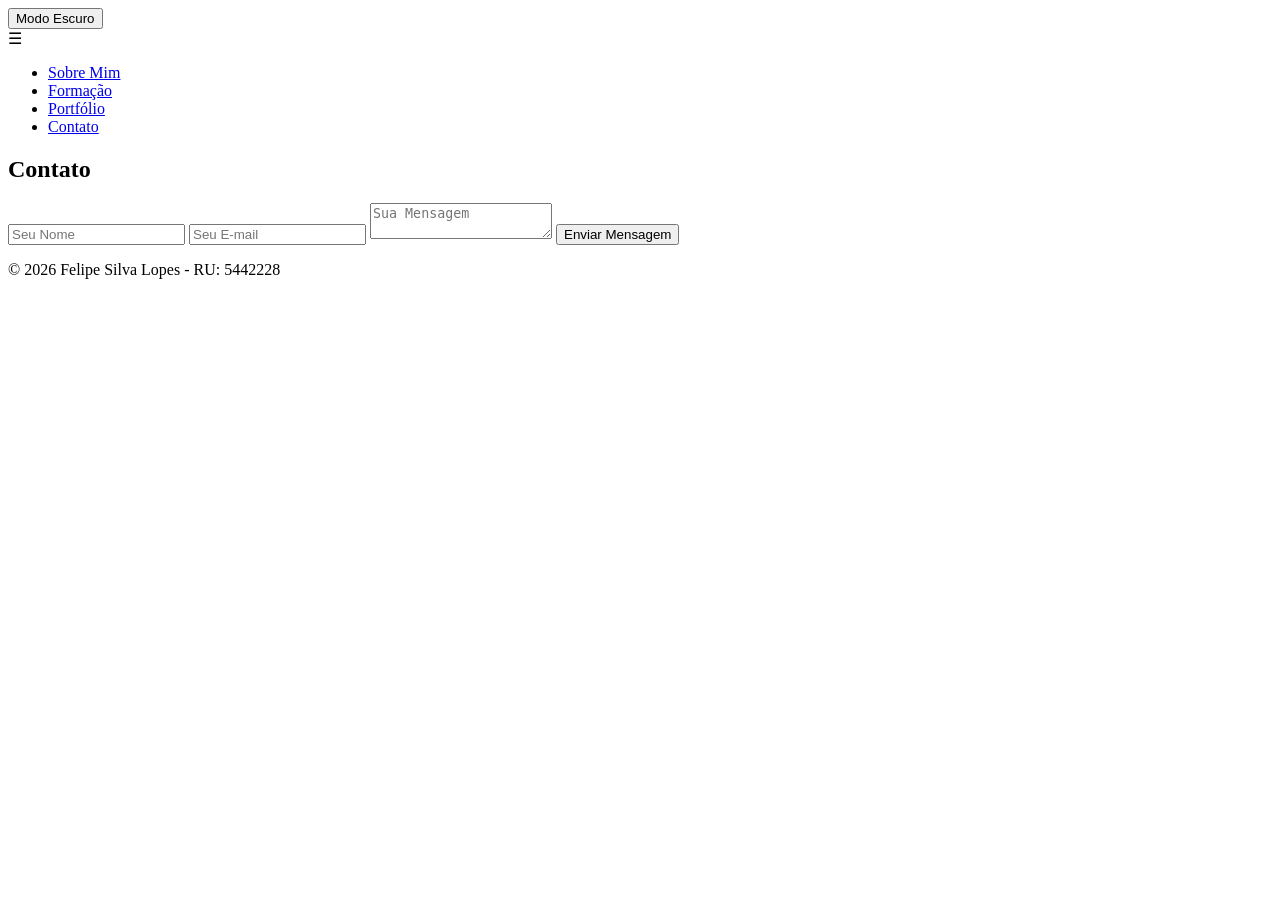
==== contato.html @ 861ddfe1 "Add files via upload" ====
<!DOCTYPE html>
<html lang="pt-br">

<head>
    <meta charset="UTF-8">
    <meta name="viewport" content="width=device-width, initial-scale=1.0">
    <title>Meu Portfólio Profissional</title>
    <link rel="stylesheet" href="css/style.css">
</head>

<body>

    <header> <!-- Cabeçalho -->
        <button id="toggleTema">Modo Escuro</button> <!-- Botao que altera modo de exibiçao -->
        <div class="menu-toggle">☰</div> <!-- icone sandwich que e exibido quando entra em modo mobile -->
        <nav id="menu">
            <ul> <!-- lista nao ordenada que exibe os botoes para navegar entre as paginas-->
                <li><a href="index.html">Sobre Mim</a></li>
                <li><a href="formacao.html">Formação</a></li>
                <li><a href="portifolio.html">Portfólio</a></li>
                <li><a href="contato.html">Contato</a></li>
            </ul>
        </nav>
    </header>

    <main>
        <section class="secao">
            <h1>Contato</h1>
            <form id="formContato">
                <input type="text" id="nome" placeholder="Seu Nome" required>
                <input type="email" id="email" placeholder="Seu E-mail" required>
                <textarea id="mensagem" placeholder="Sua Mensagem" required></textarea>
                <button type="submit">Enviar Mensagem</button>
            </form>
            <p id="feedback"></p>
        </section>
    </main>

    <footer> <!-- Rodape que exibe meu nome e RU-->
        <p>&copy; 2026 Felipe Silva Lopes - RU: 5442228</p>
    </footer>

    <script src="js/script.js"></script>
</body>

</html>
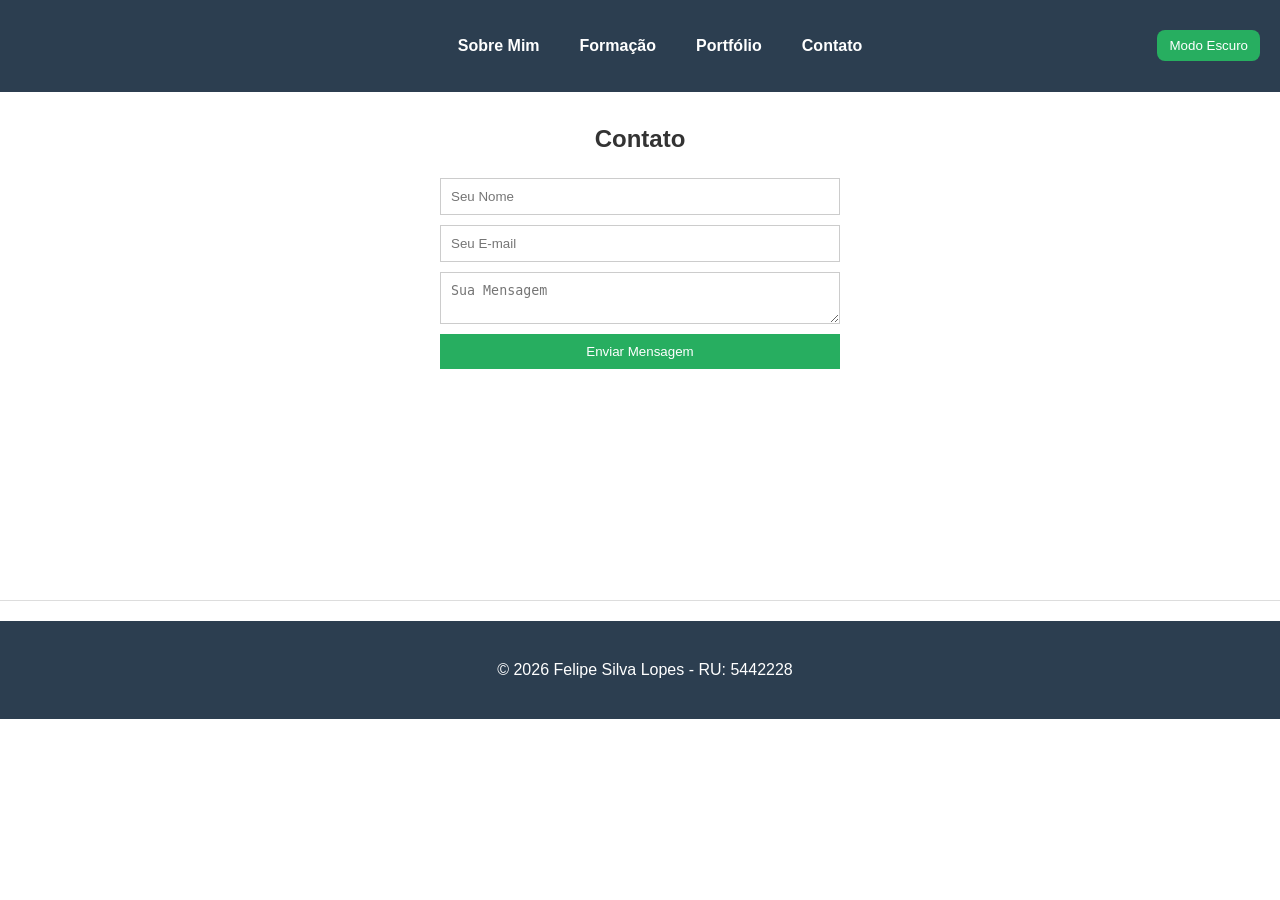
==== commit 79fdbbfe: "update inclusao da pagina index.html que redireciona para a pagina sobre.html" ====
--- a/contato.html
+++ b/contato.html
@@ -15,7 +15,7 @@
         <div class="menu-toggle">☰</div> <!-- icone sandwich que e exibido quando entra em modo mobile -->
         <nav id="menu">
             <ul> <!-- lista nao ordenada que exibe os botoes para navegar entre as paginas-->
-                <li><a href="index.html">Sobre Mim</a></li>
+                <li><a href="sobre.html">Sobre Mim</a></li>
                 <li><a href="formacao.html">Formação</a></li>
                 <li><a href="portifolio.html">Portfólio</a></li>
                 <li><a href="contato.html">Contato</a></li>
--- a/css/style.css
+++ b/css/style.css
@@ -0,0 +1,357 @@
+body {
+    font-family: Arial, sans-serif;
+    margin: 0;
+    padding: 0;
+    line-height: 1.6;
+    color: #333;
+    background-color: #ffffff;
+    transition: background 0.3s, color 0.3s;
+}
+
+
+body.dark {
+    background-color: #121212;
+    color: #f1f1f1;
+}
+
+
+header {
+    background: #2c3e50;
+    padding: 1rem 0;
+    position: fixed;
+    width: 100%;
+    top: 0;
+    z-index: 1000;
+    transition: background 0.3s;
+
+    display: flex;              
+    align-items: center;        
+    justify-content: center;    
+    min-height: 60px;          
+}
+
+body.dark header {
+    background: #1a252f;
+}
+
+
+#menu ul {
+    list-style: none;
+    display: flex;
+    justify-content: center;
+    margin: 0;
+}
+
+#menu ul li {
+    margin: 0 20px;
+}
+
+#menu ul li a {
+    color: white;
+    text-decoration: none;
+    font-weight: bold;
+}
+
+.secao {
+    padding: 100px 20px;
+    min-height: 400px;
+    border-bottom: 1px solid #ddd;
+    text-align: center;
+    transition: border 0.3s;
+}
+
+body.dark .secao {
+    border-bottom: 1px solid #333;
+}
+
+.projetos-container {
+    display: flex;
+    justify-content: center;
+    gap: 30px;
+    flex-wrap: wrap;
+    margin-top: 30px;
+}
+
+.card {
+    background: #ffffff;
+    padding: 25px;
+    width: 320px;
+    border-radius: 12px;
+    box-shadow: 0 4px 15px rgba(0,0,0,0.1);
+    text-align: left;
+    transition: transform 0.3s ease, box-shadow 0.3s ease, background 0.3s;
+}
+
+body.dark .card {
+    background: #1e1e1e;
+    box-shadow: 0 4px 15px rgba(0,0,0,0.5);
+}
+
+.card:hover {
+    transform: translateY(-6px);
+    box-shadow: 0 8px 25px rgba(0,0,0,0.15);
+}
+
+.card h3 {
+    margin-bottom: 15px;
+    color: #2c3e50;
+}
+
+body.dark .card h3 {
+    color: #ffffff;
+}
+
+.card p {
+    font-size: 14px;
+    color: #555;
+    line-height: 1.5;
+    margin-left: 0;
+}
+
+body.dark .card p {
+    color: #ccc;
+}
+
+.btn {
+    display: inline-block;
+    margin-top: 15px;
+    padding: 10px 18px;
+    background: #27ae60;
+    color: #fff;
+    text-decoration: none;
+    border-radius: 8px;
+    transition: background 0.3s, transform 0.2s;
+}
+
+.btn:hover {
+    background: #219150;
+    transform: scale(1.05);
+}
+
+#formContato {
+    display: flex;
+    flex-direction: column;
+    max-width: 400px;
+    margin: 0 auto;
+}
+
+#formContato input, 
+#formContato textarea {
+    margin-bottom: 10px;
+    padding: 10px;
+    border: 1px solid #ccc;
+    transition: background 0.3s, color 0.3s, border 0.3s;
+}
+
+body.dark #formContato input,
+body.dark #formContato textarea {
+    background: #2a2a2a;
+    color: #fff;
+    border: 1px solid #444;
+}
+
+button {
+    background: #27ae60;
+    color: white;
+    border: none;
+    padding: 10px;
+    cursor: pointer;
+    transition: background 0.3s;
+}
+
+button:hover {
+    background: #219150;
+}
+
+p {
+    margin-left: 10px;
+}
+
+.secao h1,
+#feedback {
+    text-align: center;
+}
+
+#toggleTema {
+    position: fixed;
+    right: 20px;
+    top: 30px;
+    padding: 8px 12px;
+    border: none;
+    border-radius: 8px;
+    cursor: pointer;
+    background: #27ae60;
+    color: white;
+    z-index: 2000;
+    transition: background 0.3s, transform 0.2s;
+}
+
+#toggleTema:hover {
+    background: #219150;
+    transform: scale(1.05);
+}
+
+.menu-toggle {
+    display: none;
+    font-size: 26px;
+    color: white;
+    cursor: pointer;
+    position: absolute;
+    left: 20px;
+
+    top: 50%;                  
+    transform: translateY(-50%);
+}
+
+
+@media (max-width: 768px) {
+
+    .menu-toggle {
+        display: block;
+    }
+
+    #menu ul {
+        flex-direction: column;
+        background: #2c3e50;
+        position: absolute;
+        top: 60px;
+        width: 100%;
+        left: 0;
+        display: none;
+    }
+
+    body.dark #menu ul {
+        background: #1a252f;
+    }
+
+    #menu ul.active {
+        display: flex;
+    }
+
+    #menu ul li {
+        margin: 15px 0;
+        text-align: center;
+    }
+}
+
+.formacao {
+    display: flex;
+    flex-direction: column;
+    align-items: center;
+    gap: 20px;
+    margin-top: 30px;
+}
+
+.item-formacao {
+    background: #fff;
+    padding: 20px;
+    width: 100%;
+    max-width: 600px;
+    border-radius: 10px;
+    box-shadow: 0 4px 15px rgba(0,0,0,0.1);
+    text-align: left;
+    transition: transform 0.3s, box-shadow 0.3s;
+}
+
+.item-formacao:hover {
+    transform: translateY(-5px);
+    box-shadow: 0 6px 20px rgba(0,0,0,0.15);
+}
+
+.item-formacao h3 {
+    margin-bottom: 10px;
+    color: #2c3e50;
+}
+
+.item-formacao p {
+    margin: 5px 0;
+    color: #555;
+}
+
+body.dark .item-formacao {
+    background: #1e1e1e;
+}
+
+body.dark .item-formacao h3 {
+    color: #fff;
+}
+
+body.dark .item-formacao p {
+    color: #ccc;
+}
+
+.sobre-container {
+    display: flex;
+    justify-content: center;
+    margin-top: 30px;
+}
+
+.sobre-card {
+    background: #ffffff;
+    padding: 30px;
+    max-width: 800px;
+    border-radius: 15px;
+    box-shadow: 0 6px 25px rgba(0,0,0,0.1);
+    text-align: left;
+    transition: transform 0.3s, box-shadow 0.3s;
+}
+
+.sobre-card:hover {
+    transform: translateY(-5px);
+    box-shadow: 0 10px 35px rgba(0,0,0,0.15);
+}
+
+.sobre-card h2 {
+    margin-bottom: 5px;
+    color: #2c3e50;
+}
+
+.sobre-card h4 {
+    margin-bottom: 20px;
+    color: #27ae60;
+    font-weight: normal;
+}
+
+.sobre-card p {
+    margin-bottom: 15px;
+    line-height: 1.6;
+    color: #555;
+}
+
+.skills {
+    margin-top: 20px;
+}
+
+.skills span {
+    display: inline-block;
+    background: #27ae60;
+    color: white;
+    padding: 6px 12px;
+    border-radius: 20px;
+    margin: 5px;
+    font-size: 12px;
+}
+
+body.dark .sobre-card {
+    background: #1e1e1e;
+}
+
+body.dark .sobre-card h2 {
+    color: #fff;
+}
+
+body.dark .sobre-card p {
+    color: #ccc;
+}
+
+body.dark .skills span {
+    background: #219150;
+}
+
+footer {
+    text-align: center;
+    padding: 20px;
+    background: #2c3e50;
+    color: white;
+    margin-top: 20px;
+}
